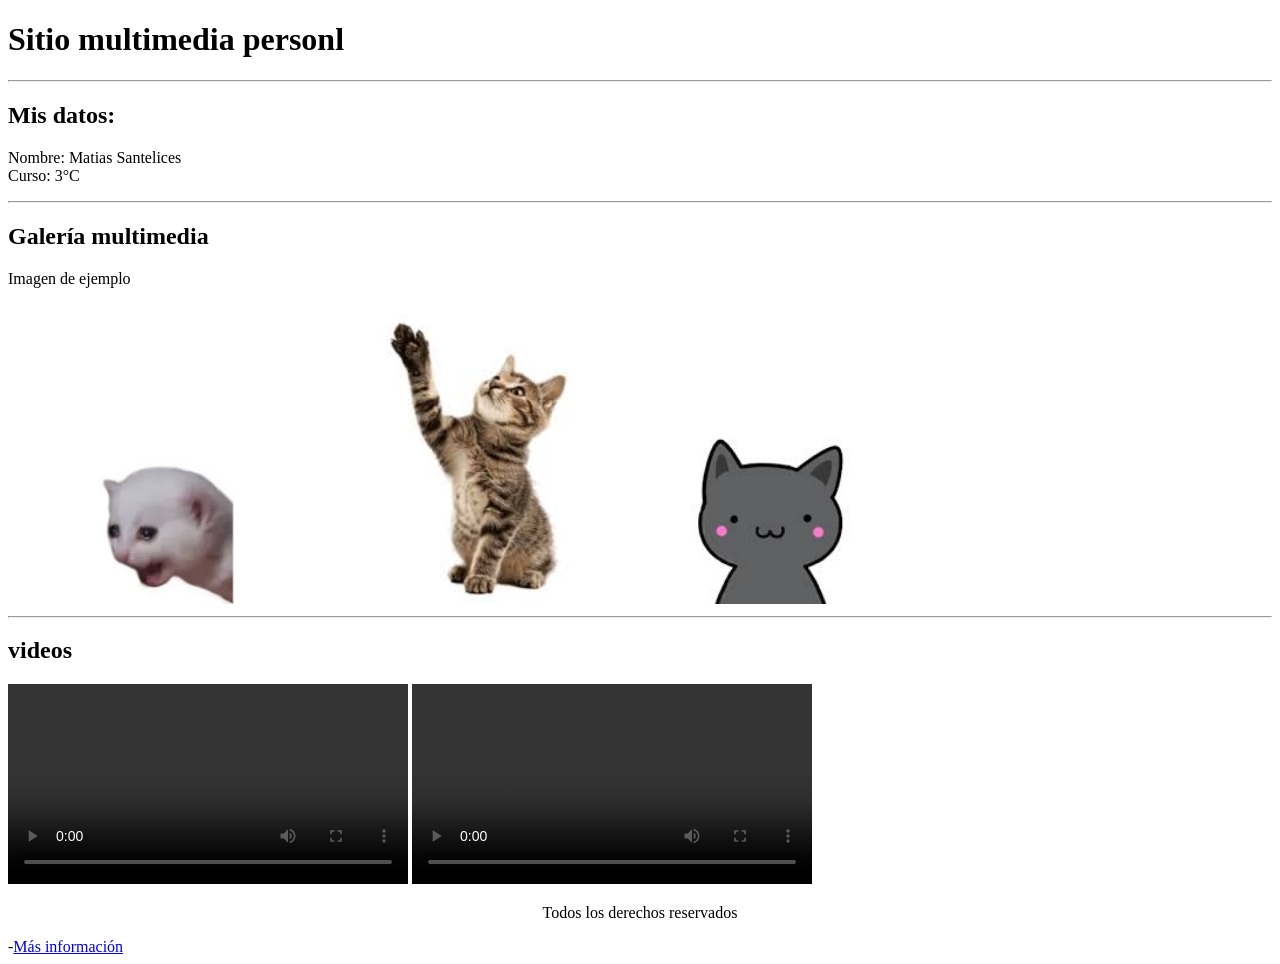
==== 02_img_video/index.html @ 907e516f "tarea lista" ====
<!DOCTYPE html>
<!--Declara el tipo de documento. Indica al navegador que usará HTML5-->
<html lang="es"><!--Elemento principal del documento HTML. lang="es" indica que el contenido está en español-->

<head> <!--Sección de configuración de documento-->
    <meta charset="UTF-8">
    <!--Define la codificación de caracteres. UTF-8 permite usar correctamente las tildes, ñ, símbolos, etc-->
    <meta name="viewport" content="width=device-width", initial-scale="1.0">
    <!--Hace que el citio sea responsive. Permite que el diseño se adapte a celulares y tablets-->
    <title>Practicando HTML - img y video</title>
    <!--Título que aparece en el navegador-->
    <meta name="author" content="Matias Santelices">
    <!--Indica quien creó el sitio web-->

    <link rel="stylesheet" href="static/css/style.css">
    <!--Conexión con hoja  CSS de estilos-->
</head>

<body>
    <header> <!--Encabezado del documento-->
    <h1>Sitio multimedia personl</h1>
    </header>
    <hr> <!--Crea una linea de  división-->
    <main> <!--Sección principal del documento-->
        <h2>Mis datos:</h2>
            <p>Nombre: Matias Santelices<br> <!--br es un salto de linea-->
                Curso: 3°C
            </p>
            <hr>
            <h2>Galería multimedia</h2>
            <p>Imagen de ejemplo</p>
            <img src="static/images/imagen1.png" alt="primera imagen" width="300">
            <img src="static/images/imagen2.png" alt="segunda imagen" width="300">
            <img src="static/images/imagen3.png" alt="tercera imagen" width="300">
            <hr>
            <h2>videos</h2>
            <video width="400" controls>
                <source src="static/videos/LA CRONOLOGIA DEFINITIVA DE FIVE NIGHTS AT FREDDY´S - Jota. (1080p, h264).mp4" type="video/mp4">
            </video>
            <video width="400" controls>
                <source src="static/videos/Gato Bros (Syobon Action) en español por fernanfloo - Fernanfloo (720p, h264).mp4" type="video/mp4">
            </video>
        </main>
        <footer>
            <p style="text-align:center">Todos los derechos reservados</p>
            -<a href="https://freddy-fazbears-pizza.fandom.com/wiki/Timeline_(Core_Series)">Más información</a> <!--etiqueta <a> para vinculos-->
        </footer>
    </body>

</html>
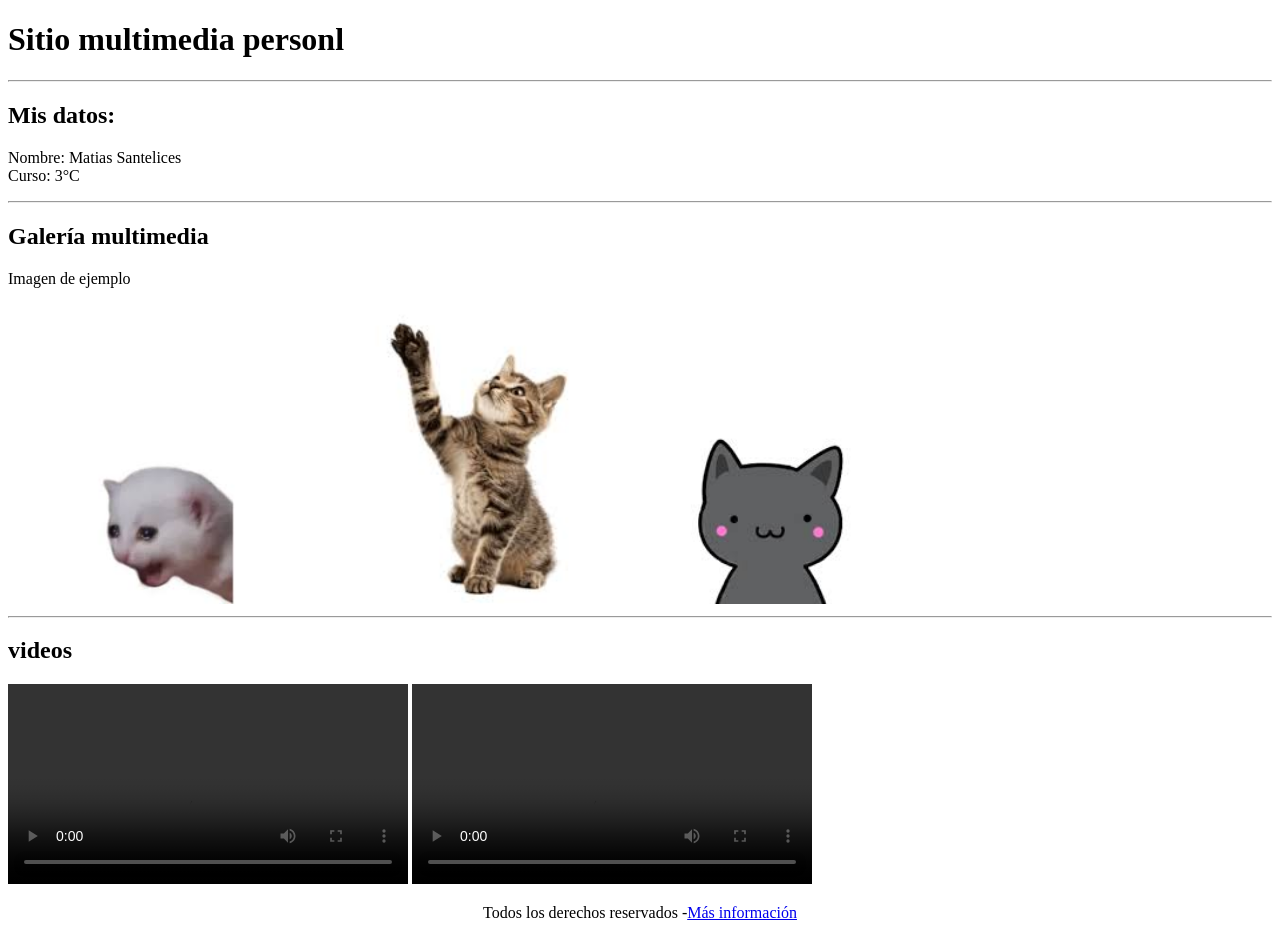
==== commit ebb92276: "tarea" ====
--- a/02_img_video/index.html
+++ b/02_img_video/index.html
@@ -42,8 +42,9 @@
             </video>
         </main>
         <footer>
-            <p style="text-align:center">Todos los derechos reservados</p>
+        <p style="text-align:center">Todos los derechos reservados
             -<a href="https://freddy-fazbears-pizza.fandom.com/wiki/Timeline_(Core_Series)">Más información</a> <!--etiqueta <a> para vinculos-->
+        </p>
         </footer>
     </body>
 
